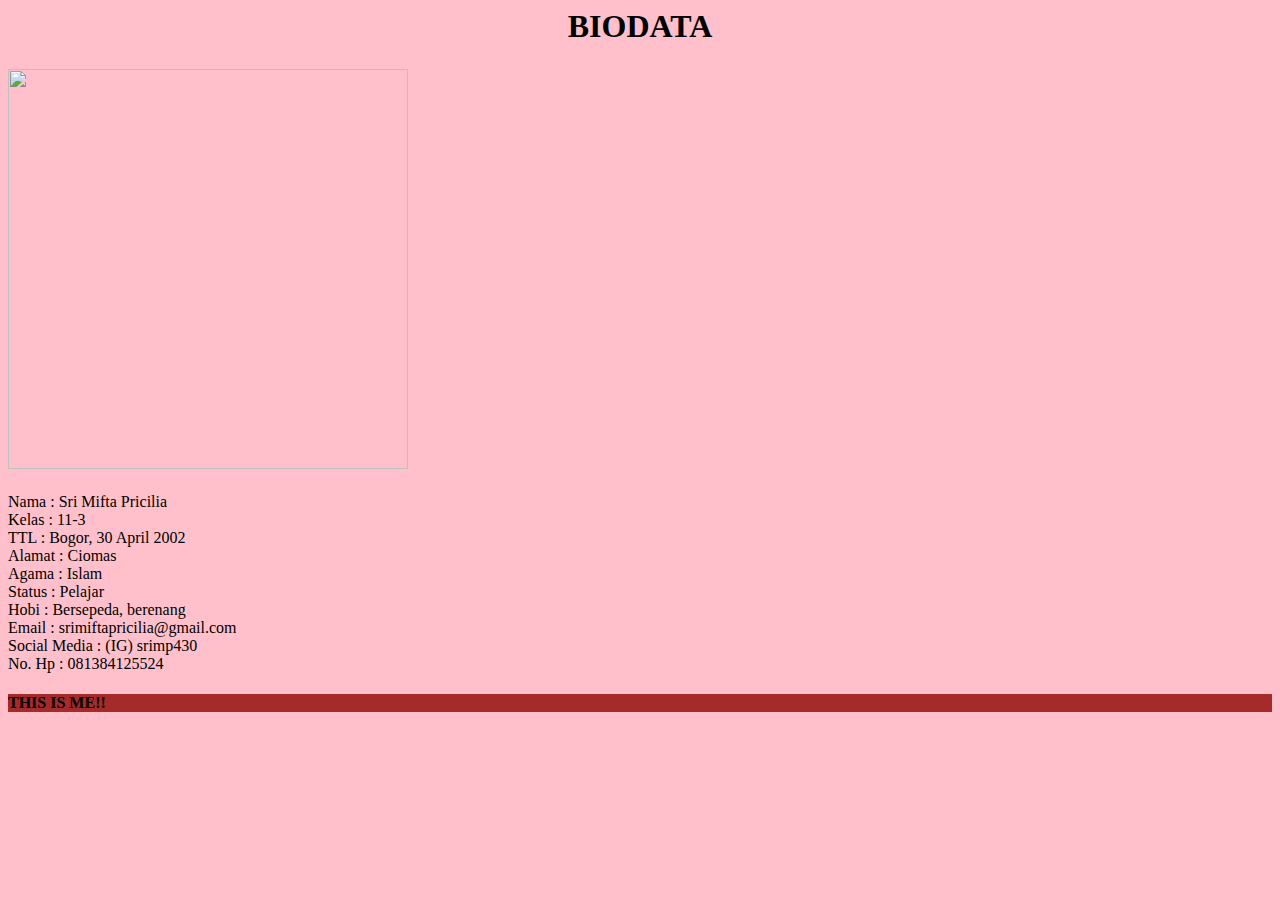
==== index.html @ 6546cf4e "Add files via upload" ====
<html>
<head>
<title>Sri Mifta P</title>
</head>
<body style="background-color: pink">
	<h1 style="text-align: center;">BIODATA</h1>
	<h2>
		<p><img src="tataidol.png" width="400px"></p>
	</h2>
	<h3 style="font: calibri;"></h3>
		<p>Nama : Sri Mifta Pricilia<br>
	Kelas : 11-3 <br>
	TTL : Bogor, 30 April 2002 <br>
	Alamat : Ciomas <br>
	Agama : Islam <br>
	Status : Pelajar <br>
	Hobi : Bersepeda, berenang <br>
	Email : srimiftapricilia@gmail.com <br>
	Social Media : (IG) srimp430 <br>
	No. Hp : 081384125524 <br>
</h3>
<h4>
	<p style="background-COLOR: BROWN">THIS IS ME!!<br>

		<p><img scr="tatahobi.PNG" style="width:300px"></p>
		<p>
		<p><img scr="tatagif.GIF" width="400px"></p>
</h4> 
</body>
</html>
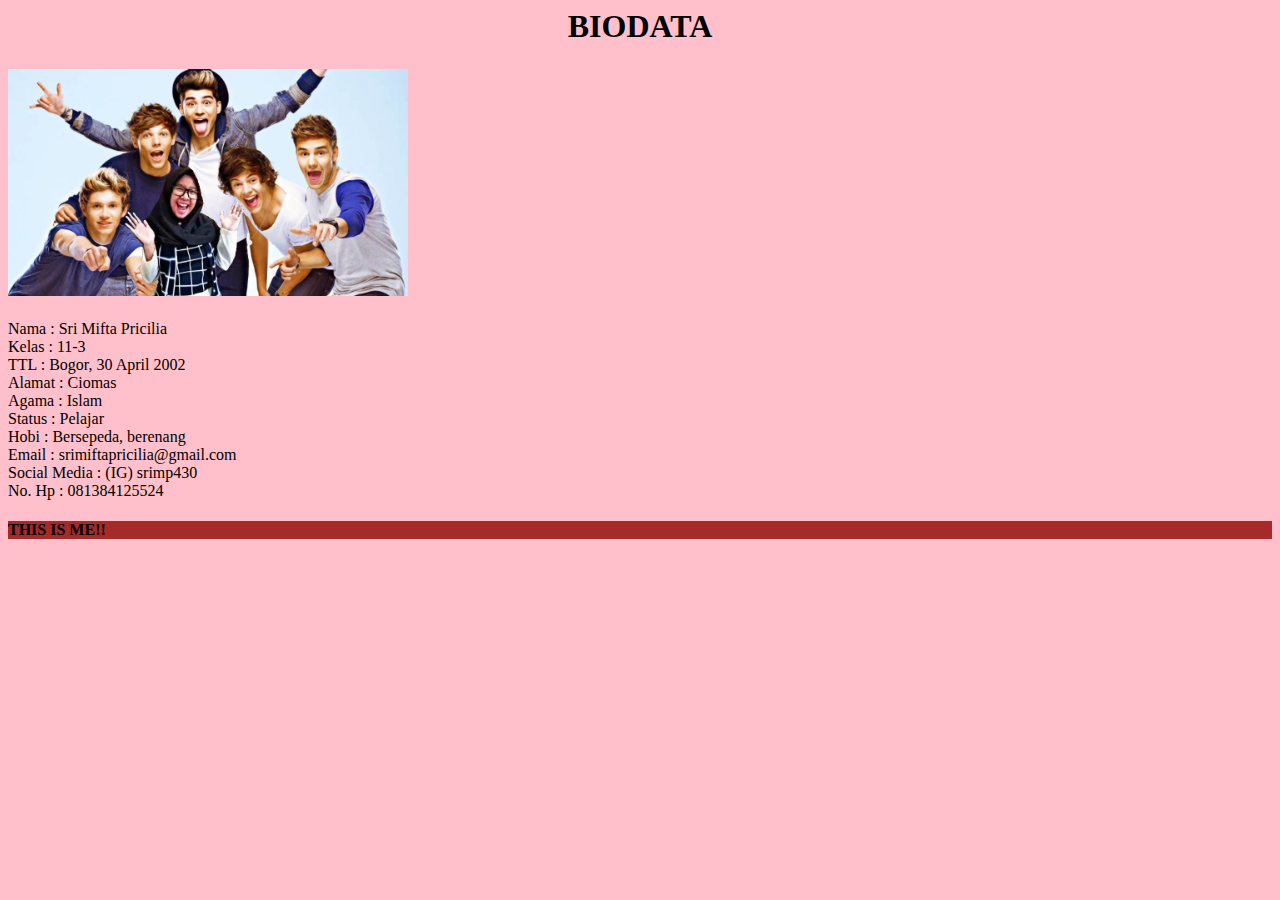
==== commit ff3cc694: "Update index.html" ====
--- a/index.html
+++ b/index.html
@@ -22,9 +22,9 @@
 <h4>
 	<p style="background-COLOR: BROWN">THIS IS ME!!<br>
 
-		<p><img scr="tatahobi.PNG" style="width:300px"></p>
+		<p><img scr="tatahobi.png" style="width:300px"></p>
 		<p>
-		<p><img scr="tatagif.GIF" width="400px"></p>
+		<p><img scr="tatagif.gif" width="400px"></p>
 </h4> 
 </body>
-</html>+</html>
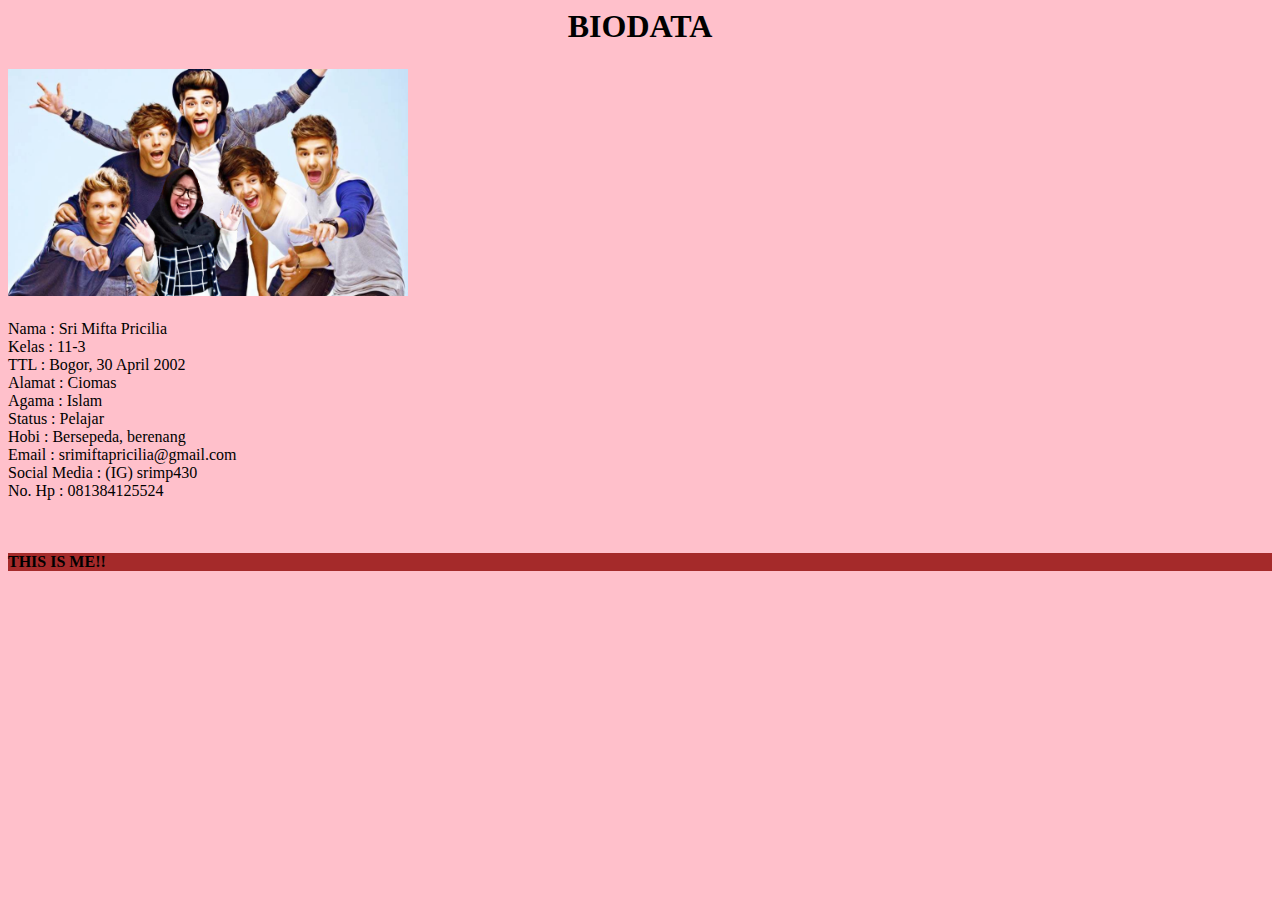
==== commit 335a4f92: "Update index.html" ====
--- a/index.html
+++ b/index.html
@@ -20,11 +20,15 @@
 	No. Hp : 081384125524 <br>
 </h3>
 <h4>
+	<img scr="tatahobi.png" width="300px"></p>
+		<p>
+		<img scr="tatagif.gif" width="400px"></p>
+	
 	<p style="background-COLOR: BROWN">THIS IS ME!!<br>
 
-		<p><img scr="tatahobi.png" style="width:300px"></p>
+		<img scr="tatahobi.png" width="300px"></p>
 		<p>
-		<p><img scr="tatagif.gif" width="400px"></p>
+		<img scr="tatagif.gif" width="400px"></p>
 </h4> 
 </body>
 </html>
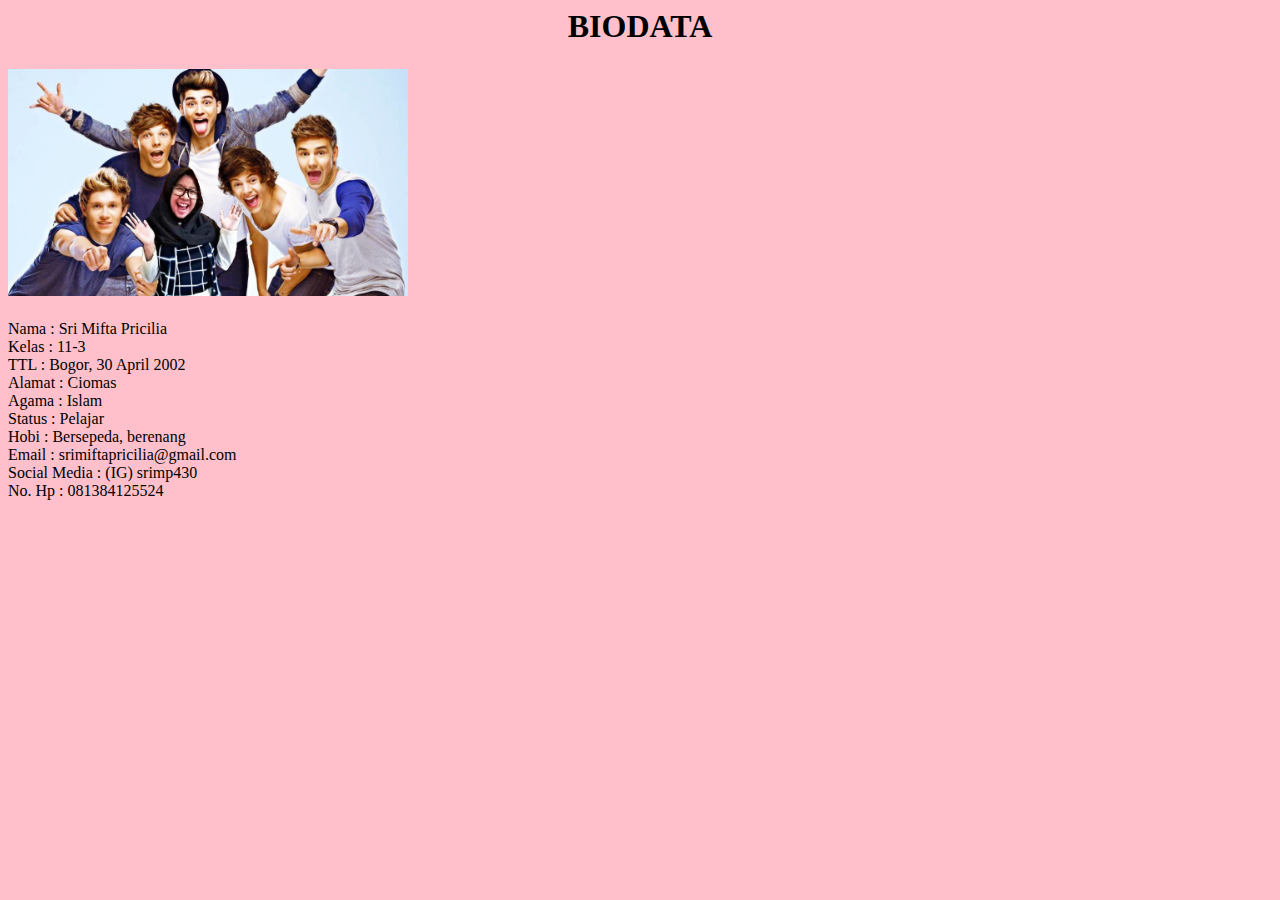
==== commit f36f435e: "Update index.html" ====
--- a/index.html
+++ b/index.html
@@ -24,11 +24,8 @@
 		<p>
 		<img scr="tatagif.gif" width="400px"></p>
 	
-	<p style="background-COLOR: BROWN">THIS IS ME!!<br>
 
-		<img scr="tatahobi.png" width="300px"></p>
-		<p>
-		<img scr="tatagif.gif" width="400px"></p>
+
 </h4> 
 </body>
 </html>
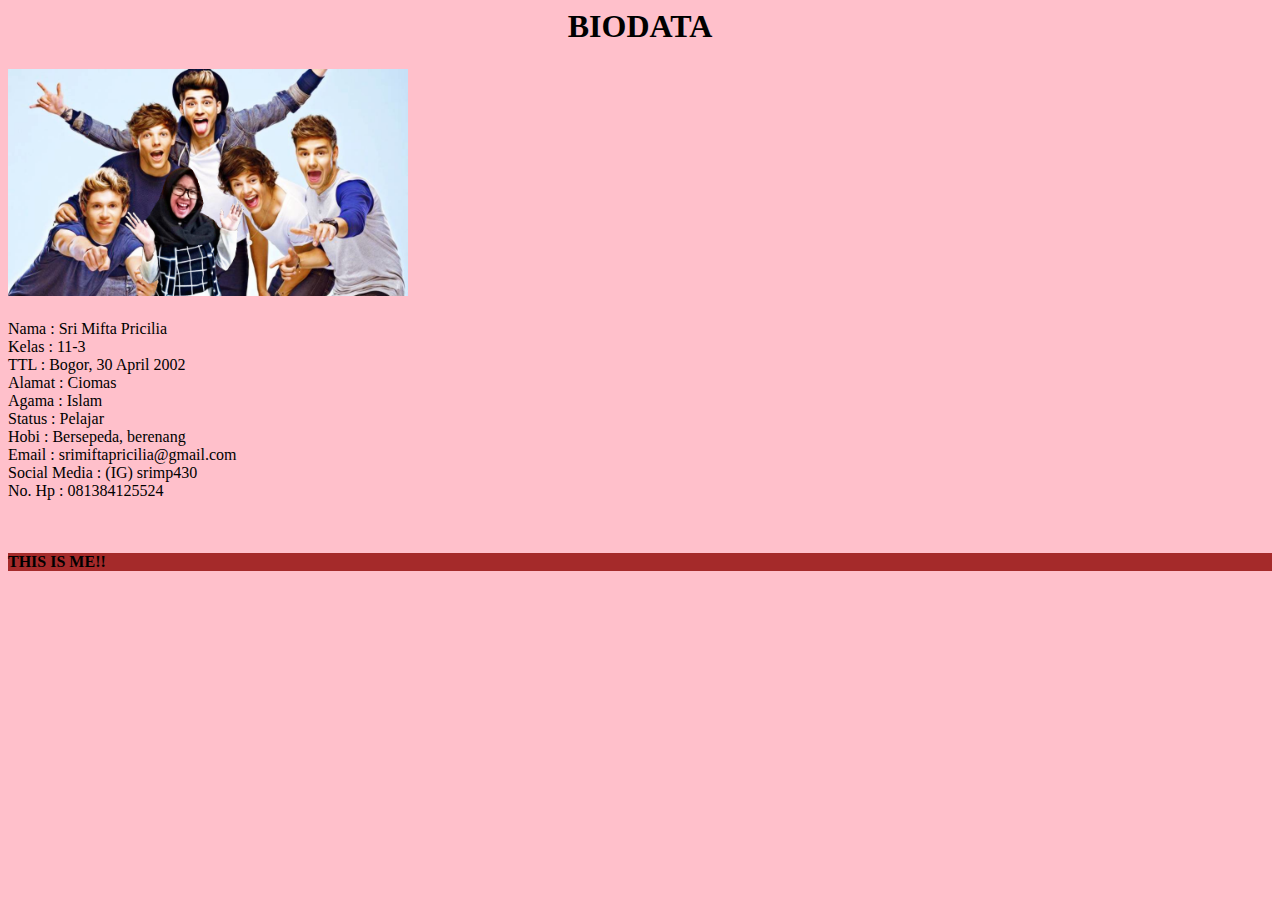
==== commit 2ab93e94: "Update index.html" ====
--- a/index.html
+++ b/index.html
@@ -23,7 +23,7 @@
 	<img scr="tatahobi.png" width="300px"></p>
 		<p>
 		<img scr="tatagif.gif" width="400px"></p>
-	
+	<p style="background-COLOR: BROWN">THIS IS ME!!<br>
 
 
 </h4> 
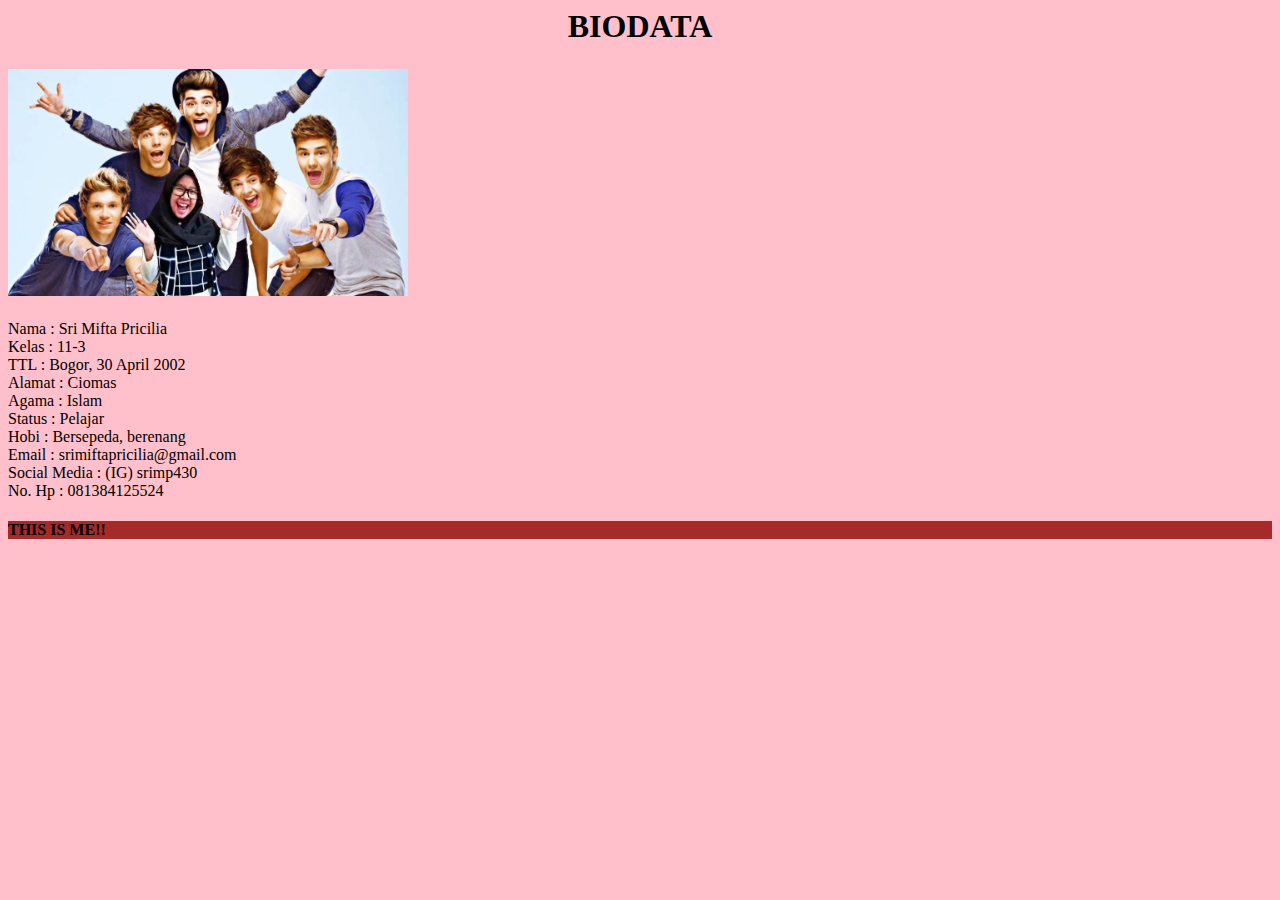
==== commit 43cdf513: "Add files via upload" ====
--- a/index.html
+++ b/index.html
@@ -20,12 +20,11 @@
 	No. Hp : 081384125524 <br>
 </h3>
 <h4>
-	<img scr="tatahobi.png" width="300px"></p>
-		<p>
-		<img scr="tatagif.gif" width="400px"></p>
 	<p style="background-COLOR: BROWN">THIS IS ME!!<br>
 
-
+		<p><img scr="tatahobi.PNG" style="width:300px"></p>
+		<p>
+		<p><img scr="tatagif.GIF" width="400px"></p>
 </h4> 
 </body>
-</html>
+</html>